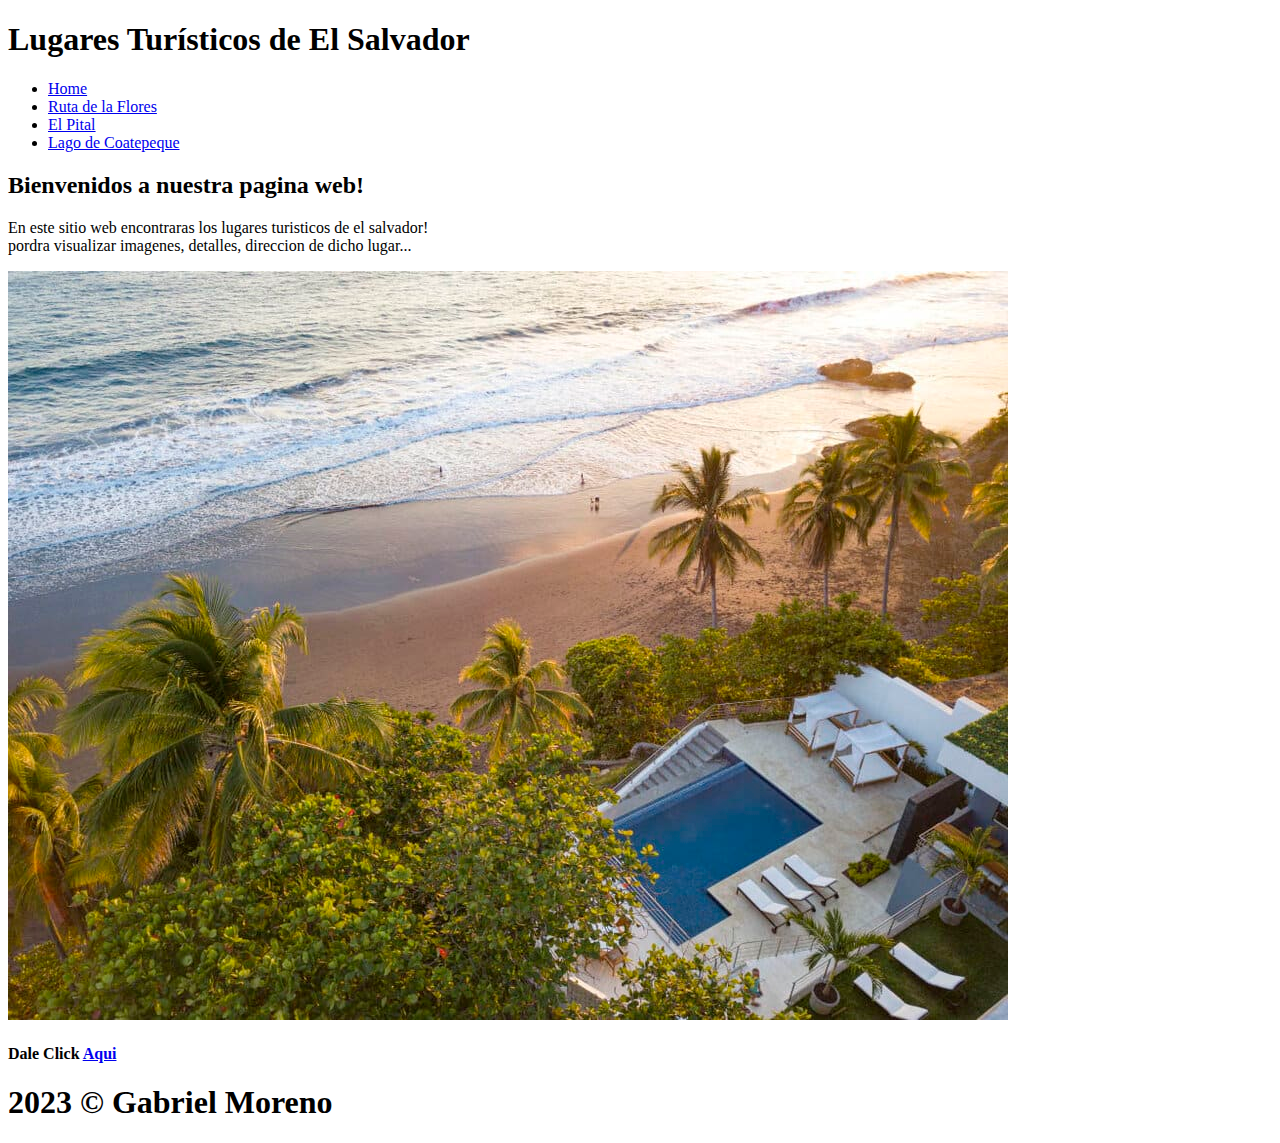
==== index.html @ bccdf063 "Página_principal-lugares-turisticos" ====
<!-- Estructura básica -->
<!DOCTYPE html> <!-- Tipo de documento -->
<html lang="en">

<head>
    <meta charset="UTF-8"> <!-- Página acepta todo tipo de caracteres -->
    <meta http-equiv="X-UA-Compatible" content="IE=edge"> <!-- Compatible con cualquier navegador -->
    <meta name="viewport" content="width=device-width, initial-scale=1.0"> <!-- Las dimensiones de los dispositivos  -->
    <title>Lugares Turísticos </title>
</head>

<body>
    <!-- Contenido que visualizará el usuario -->
    <!-- Creando el encabezado -->
    <header>
        <h1>Lugares Turísticos de El Salvador</h1>
    </header>
    <nav><!-- Incio del menu de navegación -->
        <!-- listas desordenadas  -->
        <ul>
            <!-- Elementos de una lista -->
            <!-- DIFERENTES TIPOS DE RUTAS PARA ACCEDER A UN ARCHIVO -->
            <!-- TIPOS DE RUTAS
                1. RUTAS RELATIVAS: Especifica las rutas de archivos 
                                    que estan ubicados localmente o en 
                                    un servidor
                2. RUTAS ABSOLUTAS: Especifica las rutas de enlaces, URL que estan alojadas en un servidor 
                                    externos -->
            <li><a href="./index.html">Home</a></li>
            <li><a href="./RutaFlores.html">Ruta de la Flores</a></li>
            <li><a href="./ElPital.html">El Pital</a></li>
            <li><a href="./LagoCoatepeque.html">Lago de Coatepeque</a></li>
        </ul>
    </nav>
    <!-- CONTENIDO PRINCIPAL DE LA PAGINA 
         la etiquera <section>, <main>, <div>, <article>
         <main>: Etiqueta padre para nuestro contenido
            <Article>: Etiqueta para dividir nuestros 
                        contenido    
        
        -->
    <main>
        <section>
            <article>
                <h2>Bienvenidos a nuestra pagina web!</h2>
            </article>
            <article>
                <!-- describiendo de que trata la pagina web -->
                <p>
                    En este sitio web encontraras los lugares
                    turisticos de el salvador! <br>
                    pordra visualizar imagenes, detalles, direccion de dicho lugar...
                </p>
            </article>
            <article>
                <!-- Imagenes 
                        src: Propiedad donde colocamos la ruta de la imagen
                        alt: Propiedad que describe de que trata la imagen
                -->
                <img src="./images/Lugares_turisticos_el-salvador.jfif" alt="Luagres Turísticos">
            </article>

            <!-- Apartado que no es tan relevante para la pagina web-->
            <aside>
                <!-- <span>
                      Hace relevancia a lo que tenemos en otra etiqueta
                      
                      taget: es una propiedad toma como relevancia la direccion de la ruta
                      _blank: redirigir la rutas en una nueva pestaña.
            -->
                <h4>Dale Click
                    <span>
                        <a href="https://htmlreference.io/" target="_blank">Aqui</a>
                    </span>
                </h4>
            </aside>
    </main>
    <!-- Pie de pagina -->
    <footer>
        <h1> 2023 &copy; Gabriel Moreno</h1>
    </footer>
</body>

</html>
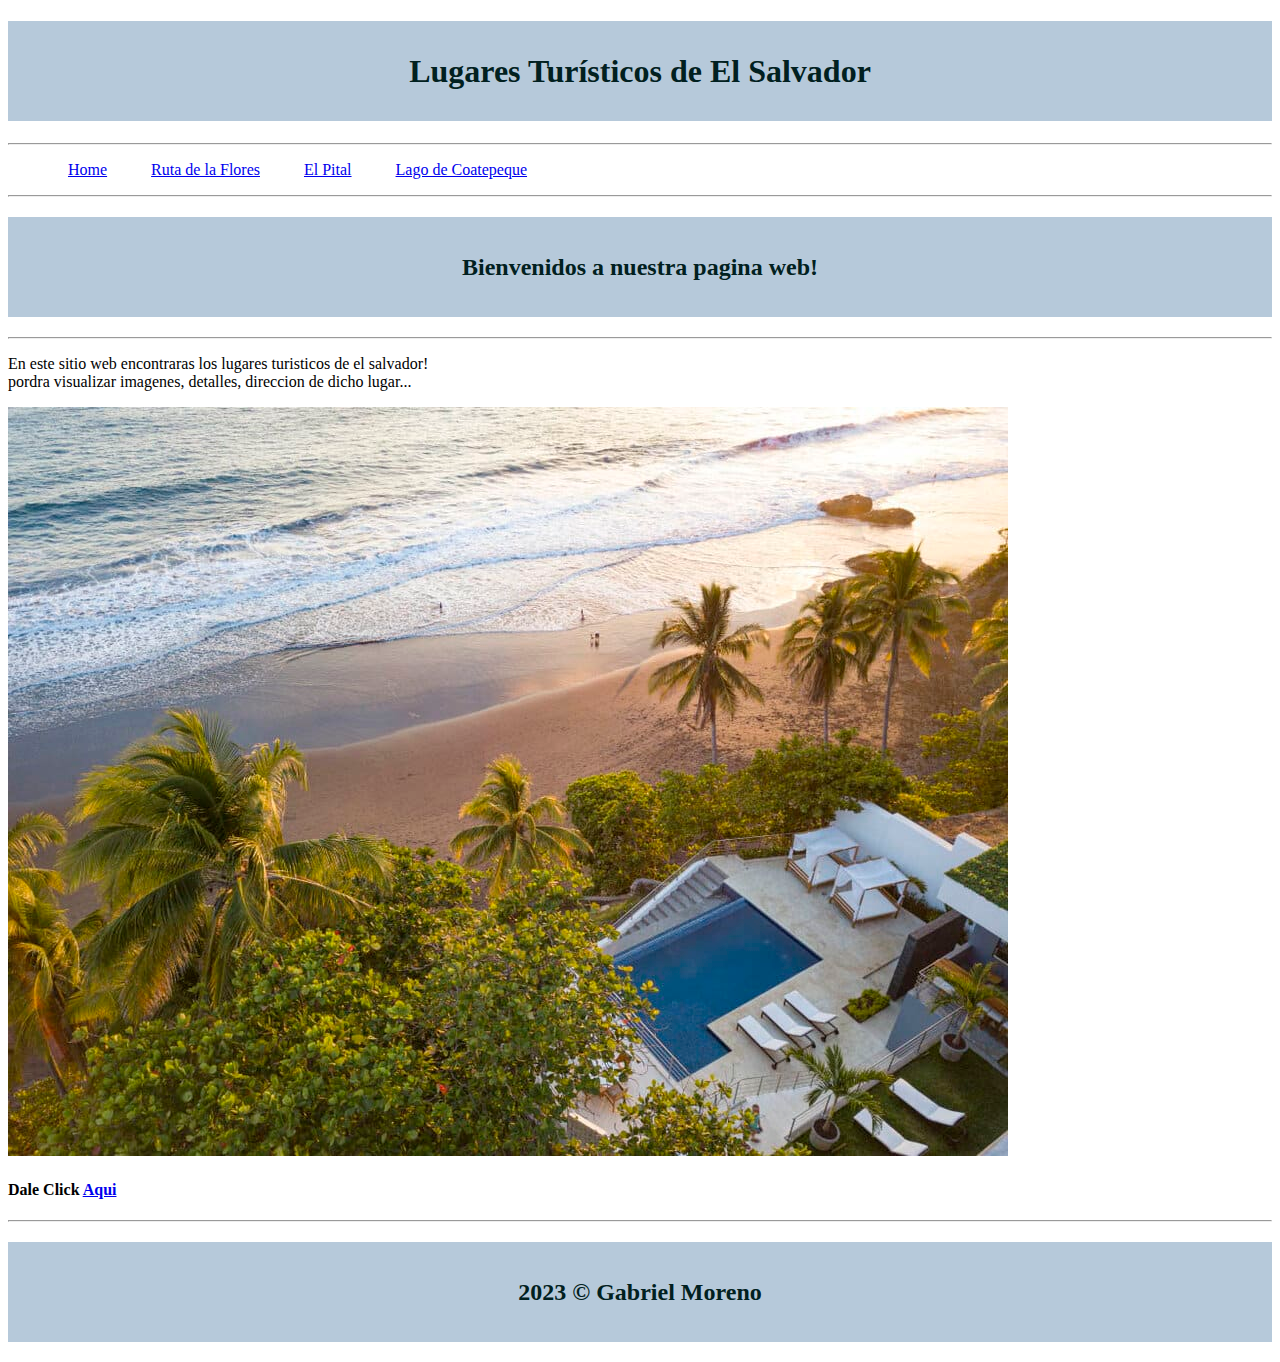
==== commit 6b10b325: "V2-Lugares_Turisticos" ====
--- a/index.html
+++ b/index.html
@@ -7,6 +7,7 @@
     <meta http-equiv="X-UA-Compatible" content="IE=edge"> <!-- Compatible con cualquier navegador -->
     <meta name="viewport" content="width=device-width, initial-scale=1.0"> <!-- Las dimensiones de los dispositivos  -->
     <title>Lugares Turísticos </title>
+    <link rel="stylesheet" href="estilos.css">
 </head>
 
 <body>
@@ -15,6 +16,7 @@
     <header>
         <h1>Lugares Turísticos de El Salvador</h1>
     </header>
+    <hr>
     <nav><!-- Incio del menu de navegación -->
         <!-- listas desordenadas  -->
         <ul>
@@ -32,6 +34,7 @@
             <li><a href="./LagoCoatepeque.html">Lago de Coatepeque</a></li>
         </ul>
     </nav>
+    <hr>
     <!-- CONTENIDO PRINCIPAL DE LA PAGINA 
          la etiquera <section>, <main>, <div>, <article>
          <main>: Etiqueta padre para nuestro contenido
@@ -44,6 +47,7 @@
             <article>
                 <h2>Bienvenidos a nuestra pagina web!</h2>
             </article>
+            <hr>
             <article>
                 <!-- describiendo de que trata la pagina web -->
                 <p>
@@ -76,8 +80,10 @@
             </aside>
     </main>
     <!-- Pie de pagina -->
+    <hr>
+
     <footer>
-        <h1> 2023 &copy; Gabriel Moreno</h1>
+        <h2> 2023 &copy; Gabriel Moreno</h2>
     </footer>
 </body>
 
--- a/estilos.css
+++ b/estilos.css
@@ -0,0 +1,15 @@
+h1, h2 {
+    background-color: rgb(182, 201, 218);
+    height: 100px;
+    line-height: 100px;
+    color: rgb(1, 32, 32);
+    text-align: center;
+
+}
+
+li {
+    list-style: none;
+    display: inline;
+    height: 50px;
+    padding: 20px;
+}